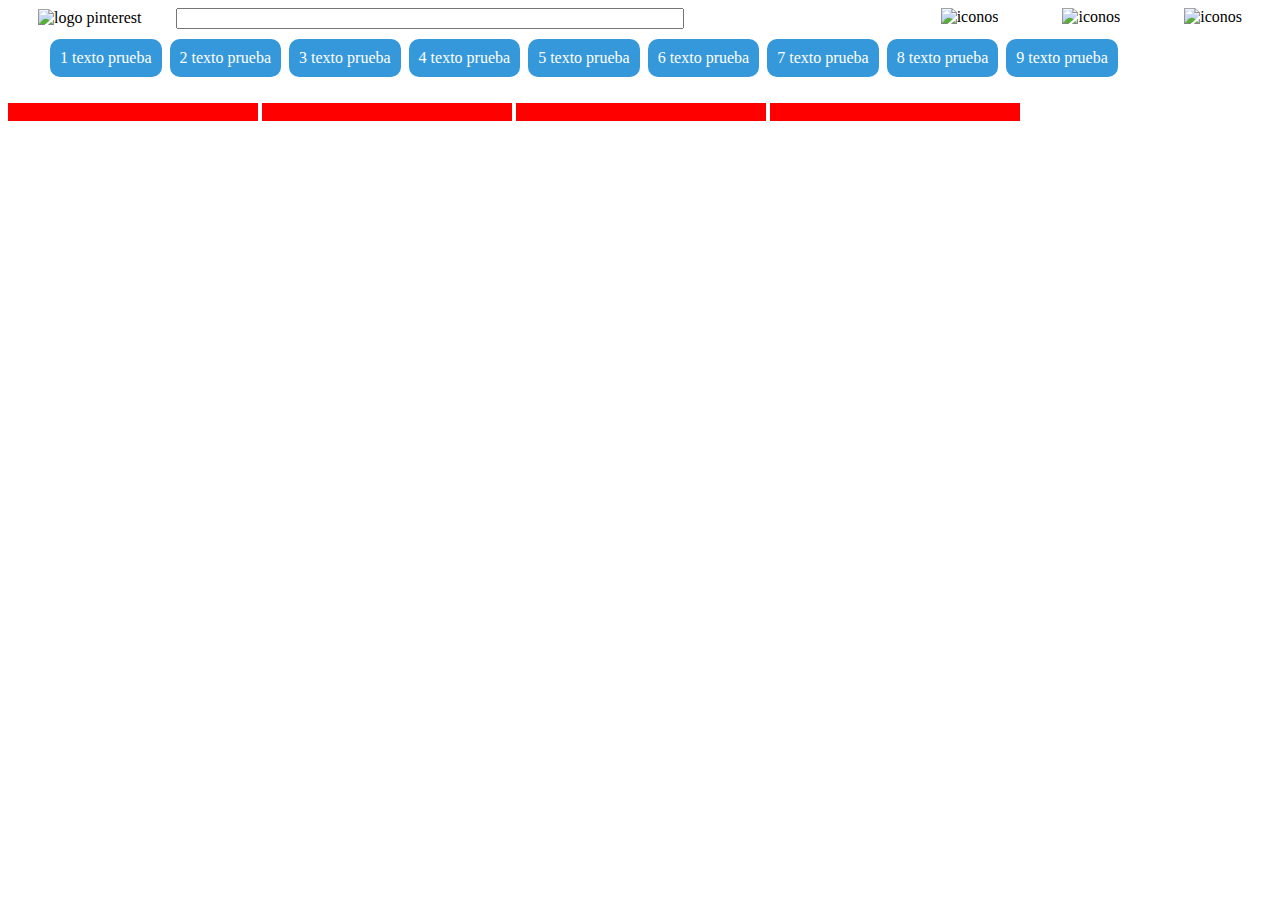
==== pinterest/index.html @ c0078bb8 "first commit" ====
<!DOCTYPE html>
<html>
  <head>
    <meta charset="utf-8">
    <title>Pinterest</title>
    <link rel="stylesheet" href="css/main.css">
  </head>
  <body>

    <nav>
      <section>
        <section class="primer-section">
          <img src='http://dummyimage.com/50x50' alt='logo pinterest'/>
          <input type='text' class="input-nav"/>
        </section>
        <section class="segunda-section">
          <img src='http://dummyimage.com/50x50' alt='iconos'/>
          <img src='http://dummyimage.com/50x50' alt='iconos'/>
          <img src='http://dummyimage.com/50x50' alt='iconos'/>
        </section>
      </section>
      <section class="clear">
        <ol>
          <li class='categorias'>1 texto prueba</li>
          <li class='categorias'>2 texto prueba</li>
          <li class='categorias'>3 texto prueba</li>
          <li class='categorias'>4 texto prueba</li>
          <li class='categorias'>5 texto prueba</li>
          <li class='categorias'>6 texto prueba</li>
          <li class='categorias'>7 texto prueba</li>
          <li class='categorias'>8 texto prueba</li>
          <li class='categorias'>9 texto prueba</li>
        </ol>
      </section>
    </nav><!--/nav-->

    <main>

      <section>
        <img src='http://dummyimage.com/200x300' alt=''/>
        <img src='http://dummyimage.com/200x100' alt=''/>
      </section>

      <section>
        <img src='http://dummyimage.com/200x200' alt=''/>
        <img src='http://dummyimage.com/200x100' alt=''/>
      </section>

      <section>
        <img src='http://dummyimage.com/200x200' alt=''/>
        <img src='http://dummyimage.com/200x200' alt=''/>

      </section>

      <section>
        <img src='http://dummyimage.com/200x200' alt=''/>
        <img src='http://dummyimage.com/200x200' alt=''/>

      </section>
    </main>

  </body>
</html>
---- pinterest/css/main.css ----
.input-nav {
  width: 500px;
}

.primer-section {
  float: left;
}

.primer-section > img {
  margin: 0 30px;
}

.segunda-section {
  float: right;
}

.segunda-section > img {
  margin: 0 30px;
}

.clear {
  clear: left;
  margin-top: 20px;
}

section.clear > ol {
  list-style: none;
}

.categorias {
  display: inline-block;
  background: #3498db;
  color: white;
  padding: 10px;
  border-radius: 10px;
  margin: 10px 2px;
}

main > section {
  display: inline-block;
  background: red;
  width: 250px;
}

main > section > img {
  width: 100%;
}
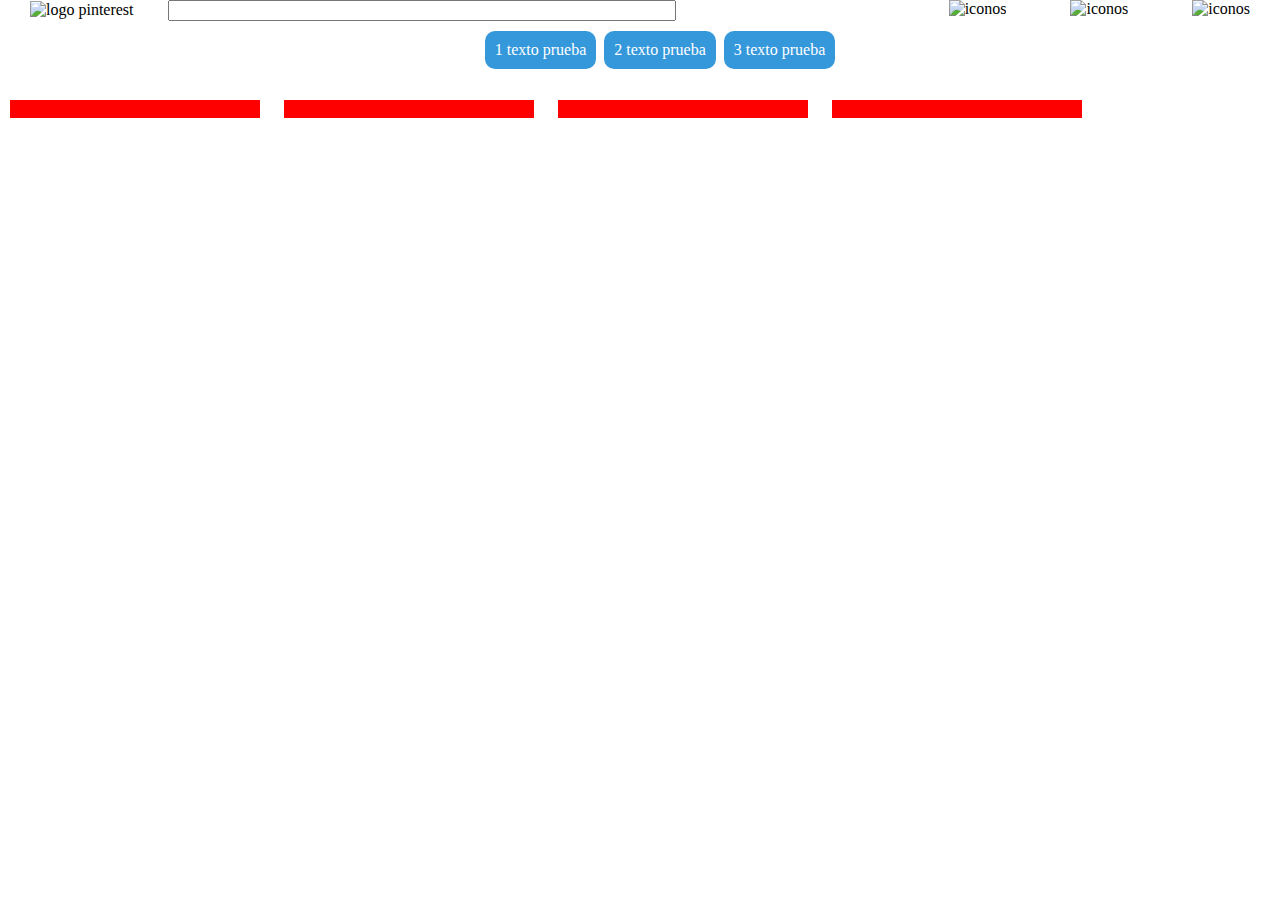
==== commit 998b4857: "finaliza codigo" ====
--- a/pinterest/index.html
+++ b/pinterest/index.html
@@ -24,12 +24,6 @@
           <li class='categorias'>1 texto prueba</li>
           <li class='categorias'>2 texto prueba</li>
           <li class='categorias'>3 texto prueba</li>
-          <li class='categorias'>4 texto prueba</li>
-          <li class='categorias'>5 texto prueba</li>
-          <li class='categorias'>6 texto prueba</li>
-          <li class='categorias'>7 texto prueba</li>
-          <li class='categorias'>8 texto prueba</li>
-          <li class='categorias'>9 texto prueba</li>
         </ol>
       </section>
     </nav><!--/nav-->
@@ -37,18 +31,18 @@
     <main>
 
       <section>
-        <img src='http://dummyimage.com/200x300' alt=''/>
-        <img src='http://dummyimage.com/200x100' alt=''/>
+        <img src='http://dummyimage.com/200x1000' alt=''/>
+        <img src='http://dummyimage.com/200x1000' alt=''/>
       </section>
 
       <section>
-        <img src='http://dummyimage.com/200x200' alt=''/>
-        <img src='http://dummyimage.com/200x100' alt=''/>
+        <img src='http://dummyimage.com/200x1000' alt=''/>
+        <img src='http://dummyimage.com/200x1000' alt=''/>
       </section>
 
       <section>
-        <img src='http://dummyimage.com/200x200' alt=''/>
-        <img src='http://dummyimage.com/200x200' alt=''/>
+        <img src='http://dummyimage.com/200x1000' alt=''/>
+        <img src='http://dummyimage.com/200x1000' alt=''/>
 
       </section>
 
--- a/pinterest/css/main.css
+++ b/pinterest/css/main.css
@@ -1,3 +1,18 @@
+body {
+  padding: 0;
+  margin: 0;
+}
+
+nav {
+  position: fixed;
+  width: 100%;
+  background-color: white;
+}
+
+main {
+  padding-top: 100px;
+}
+
 .input-nav {
   width: 500px;
 }
@@ -23,6 +38,10 @@
   margin-top: 20px;
 }
 
+section.clear {
+  text-align: center;
+}
+
 section.clear > ol {
   list-style: none;
 }
@@ -40,6 +59,7 @@
   display: inline-block;
   background: red;
   width: 250px;
+  margin: 0 10px;
 }
 
 main > section > img {
